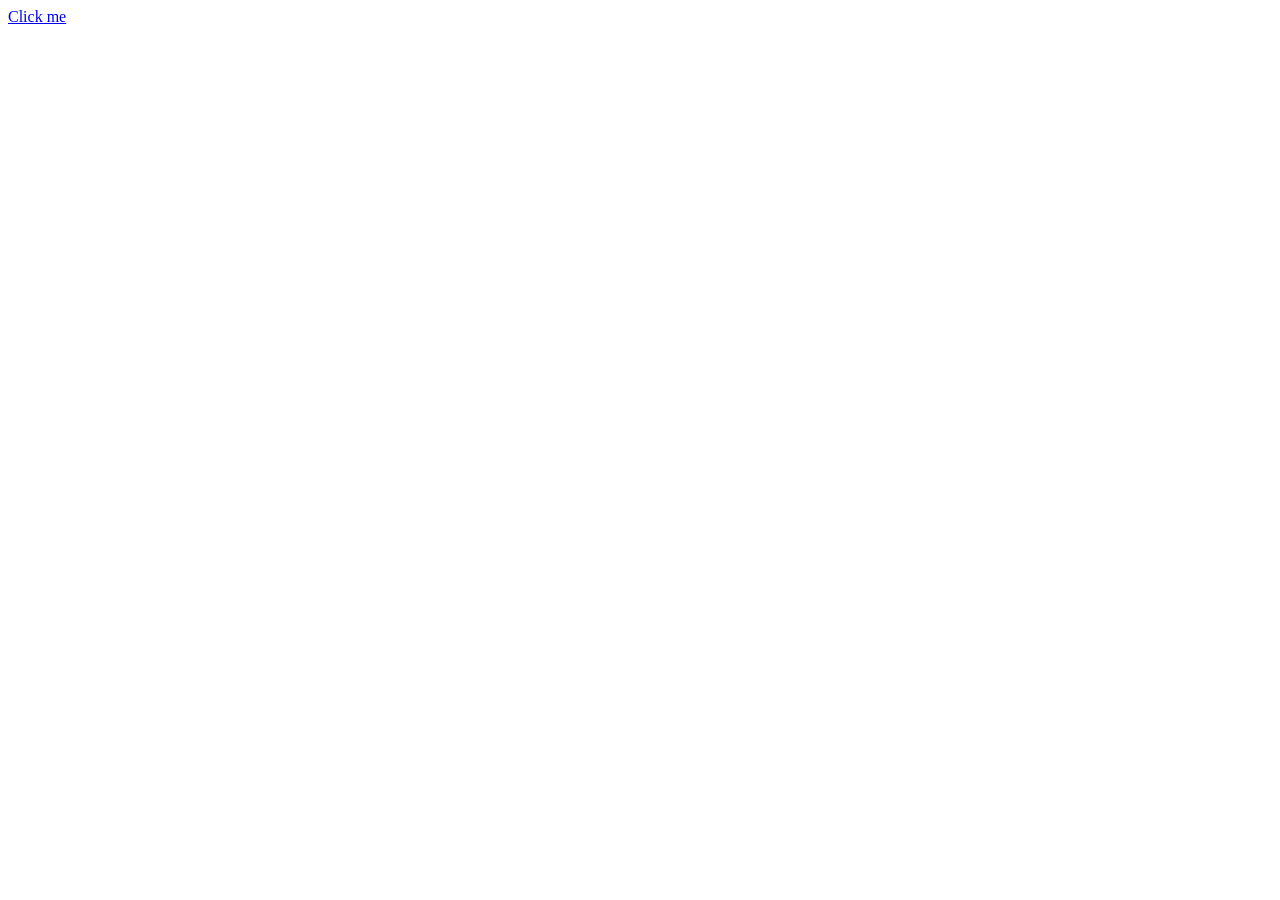
==== src/html-css/index.html @ 1fa9713d "update index" ====
<!DOCTYPE html>
<html lang="en">
<head>
    <meta charset="UTF-8">
    <meta name="viewport" content="width=device-width, initial-scale=1.0">
    <title>FIrst website</title>
</head>
<body>
    <a href="./lyrics.html" target="_blank" title="See the titles">Click me</a>
</body>
</html>
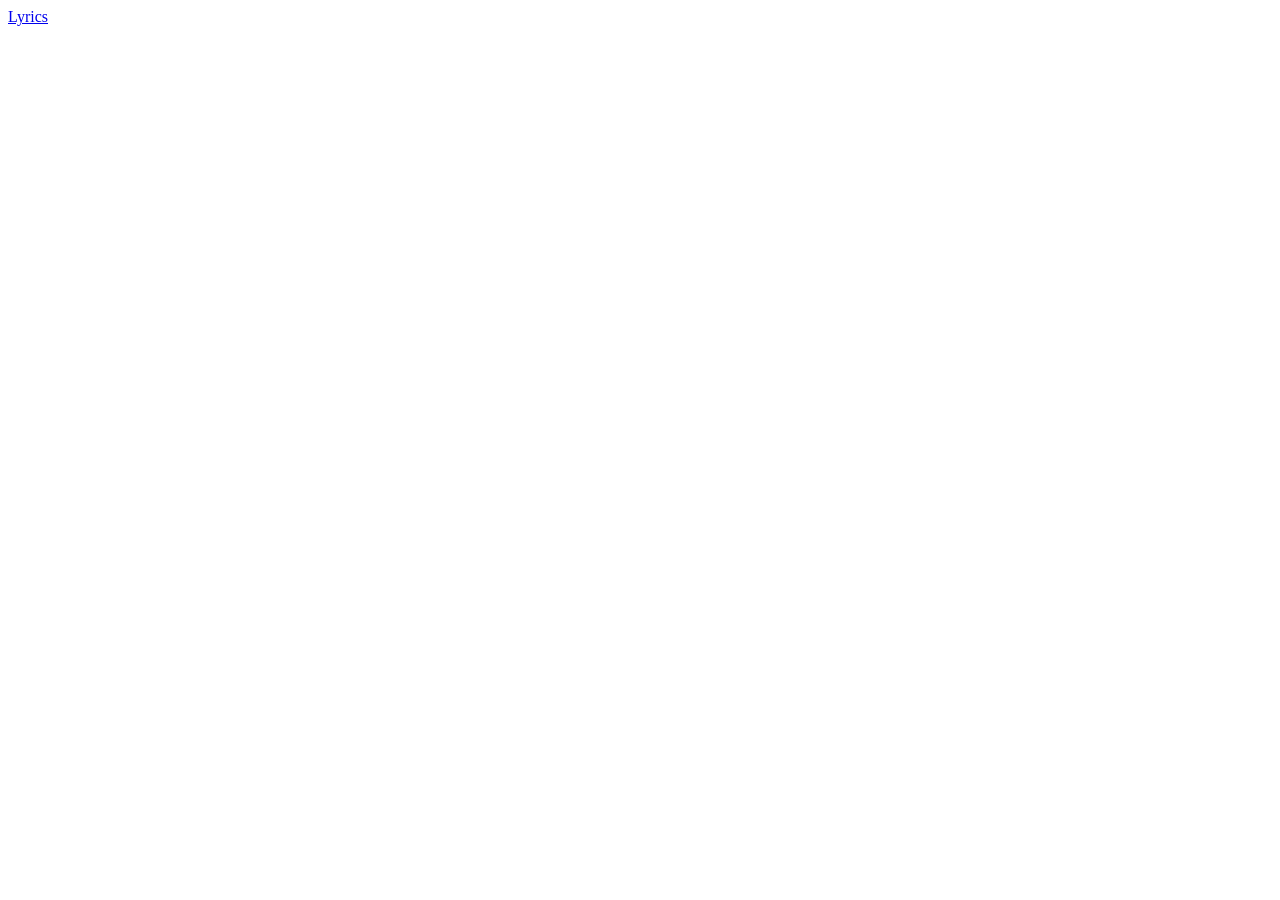
==== commit 0da0057d: "update index" ====
--- a/src/html-css/index.html
+++ b/src/html-css/index.html
@@ -6,6 +6,6 @@
     <title>FIrst website</title>
 </head>
 <body>
-    <a href="./lyrics.html" target="_blank" title="See the titles">Click me</a>
+    <a href="./lyrics.html" target="_blank" title="See the lyrics">Lyrics</a>
 </body>
 </html>
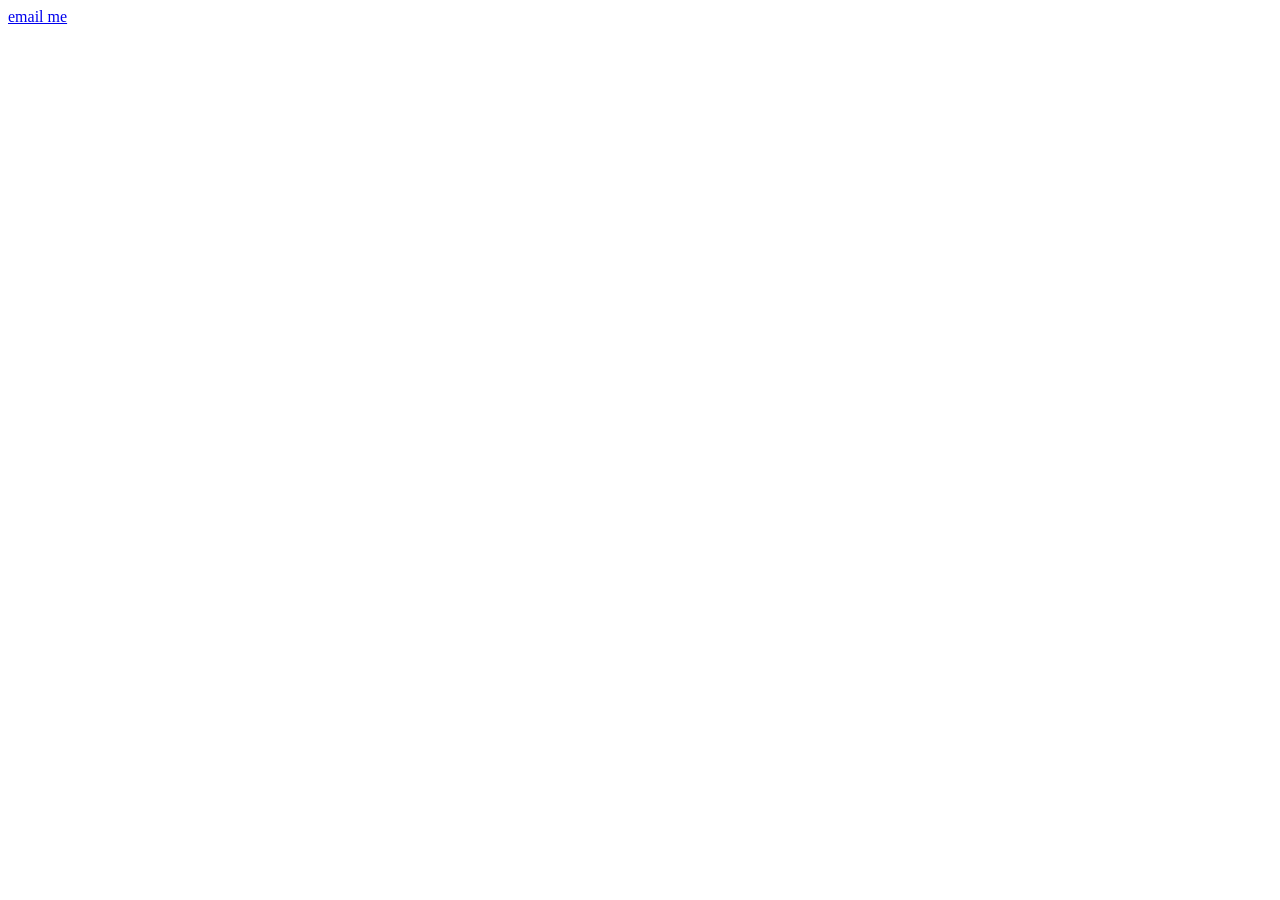
==== commit 3883193a: "update index" ====
--- a/src/html-css/index.html
+++ b/src/html-css/index.html
@@ -1,11 +1,11 @@
 <!DOCTYPE html>
 <html lang="en">
-<head>
-    <meta charset="UTF-8">
-    <meta name="viewport" content="width=device-width, initial-scale=1.0">
-    <title>FIrst website</title>
-</head>
-<body>
-    <a href="./lyrics.html" target="_blank" title="See the lyrics">Lyrics</a>
-</body>
+    <head>
+        <meta charset="UTF-8">
+        <meta name="viewport" content="width=device-width, initial-scale=1.0">
+        <title>First website</title>
+    </head>
+    <body>
+        <a href="mailto:marciomavungo@icloud.com">email me</a>
+    </body>
 </html>
